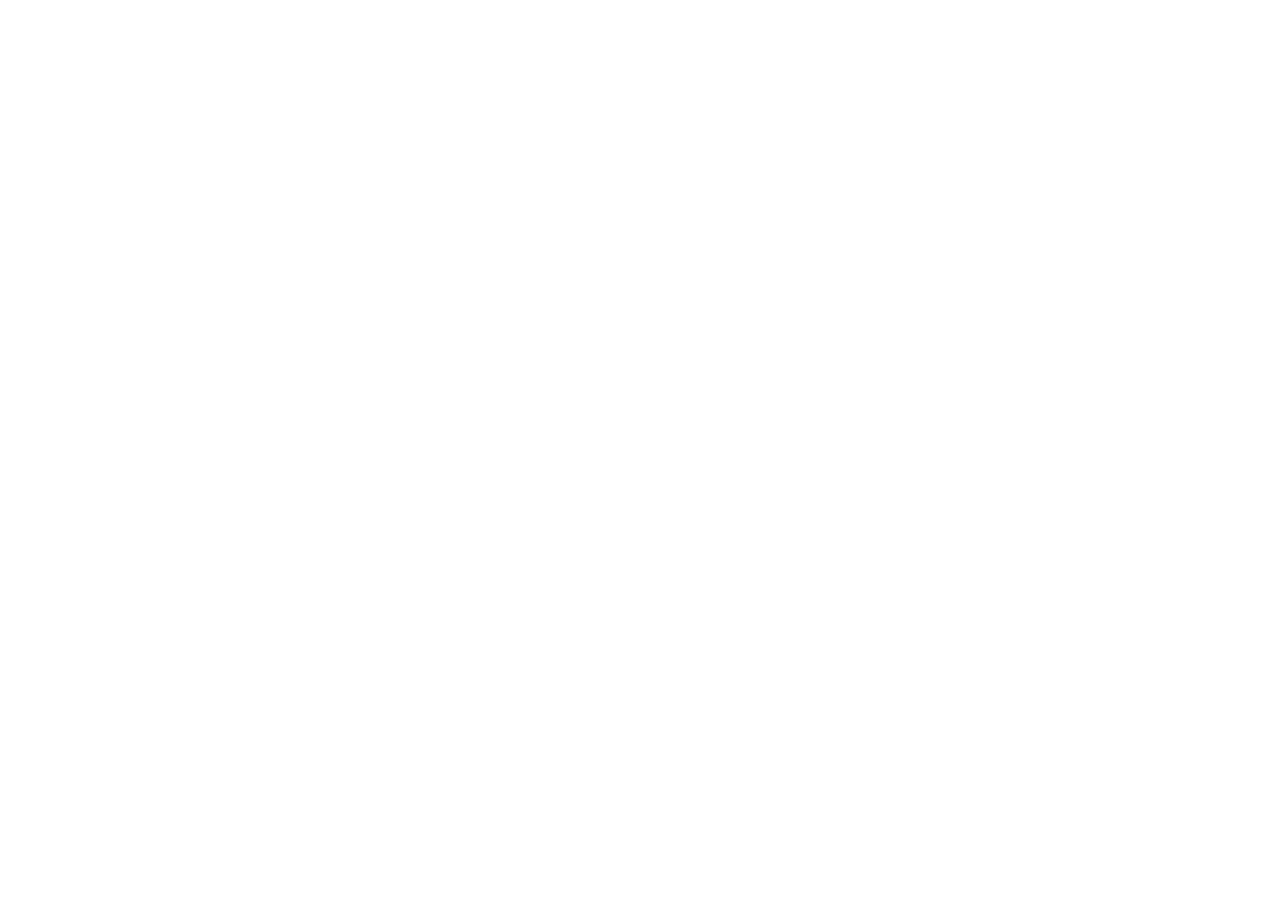
==== index.html @ dbb353a8 "basic setup" ====
<!DOCTYPE html>
<html lang="en">
<head>
    <meta charset="UTF-8">
    <meta http-equiv="X-UA-Compatible" content="IE=edge">
    <meta name="viewport" content="width=device-width, initial-scale=1.0">
    <title>Document</title>
</head>
<body>
    
</body>
</html>
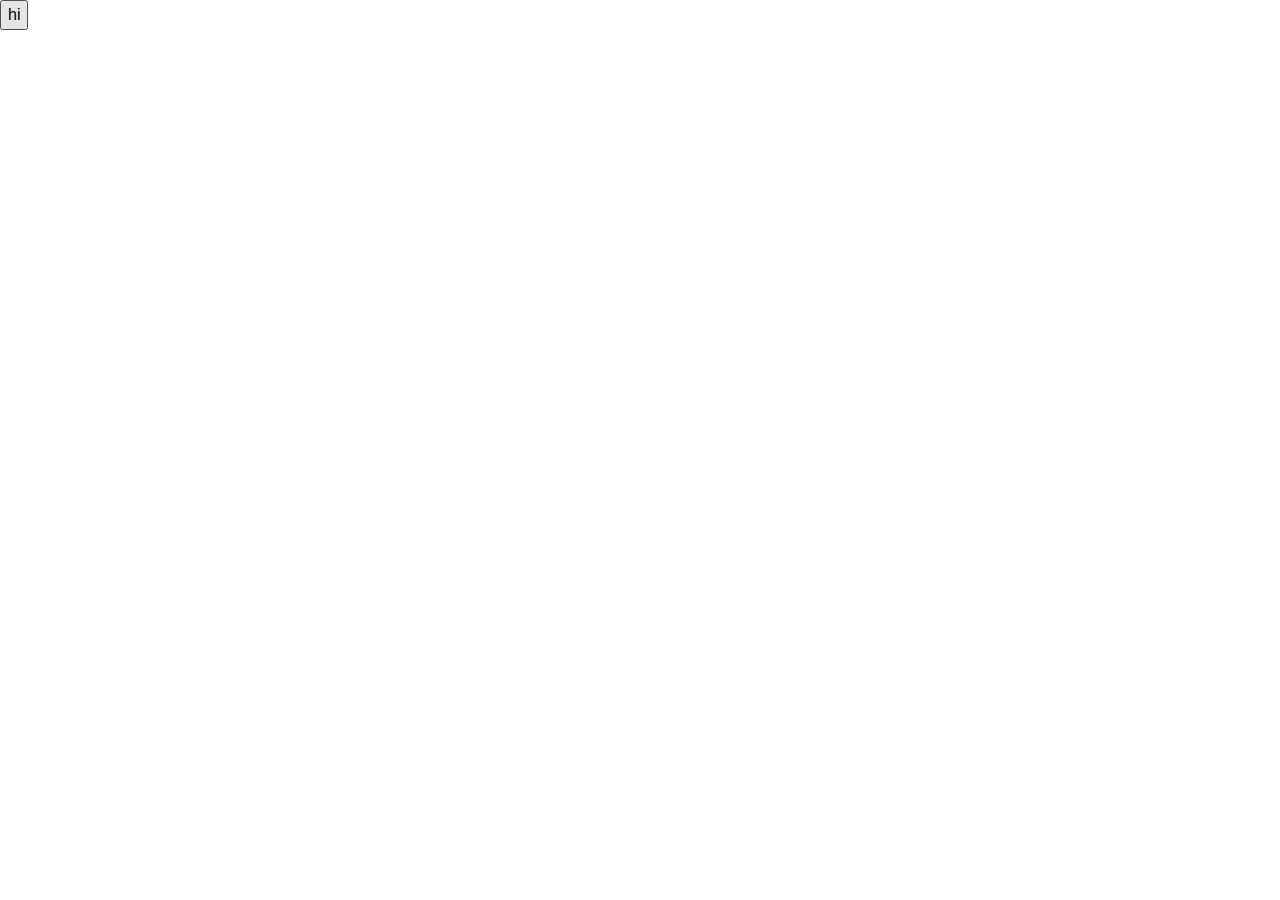
==== commit 20442e19: "css navbar, footer, media queries" ====
--- a/index.html
+++ b/index.html
@@ -1,12 +1,17 @@
 <!DOCTYPE html>
 <html lang="en">
-<head>
-    <meta charset="UTF-8">
-    <meta http-equiv="X-UA-Compatible" content="IE=edge">
-    <meta name="viewport" content="width=device-width, initial-scale=1.0">
-    <title>Document</title>
-</head>
-<body>
-    
-</body>
-</html>+  <head>
+    <meta charset="UTF-8" />
+    <link rel="icon" type="image/svg+xml" href="favicon.svg" />
+    <meta name="viewport" content="width=device-width, initial-scale=1.0" />
+    <link rel="stylesheet" href="style.css">
+    <link rel="stylesheet" href="https://cdnjs.cloudflare.com/ajax/libs/font-awesome/5.13.0/css/all.min.css">
+    <title>Index</title>
+  </head>
+  <body>
+    <nav>
+      <button>hi</button>  
+    </nav>
+    <script type="module" src="/main.js"></script>
+  </body>
+</html>
--- a/style.css
+++ b/style.css
@@ -0,0 +1,267 @@
+/*#region cssreset*/
+*,
+*::before,
+*::after {
+  box-sizing: border-box;
+}
+
+/* Remove default margin */
+body,
+h1,
+h2,
+h3,
+h4,
+p,
+figure,
+blockquote,
+dl,
+dd {
+  margin: 0;
+}
+
+/* Remove list styles on ul, ol elements with a list role, which suggests default styling will be removed */
+ul[role="list"],
+ol[role="list"] {
+  list-style: none;
+}
+
+/* Set core root defaults */
+html:focus-within {
+  scroll-behavior: smooth;
+}
+
+/* Set core body defaults */
+body {
+  min-height: 100vh;
+  text-rendering: optimizeSpeed;
+  line-height: 1.5;
+}
+
+/* A elements that don't have a class get default styles */
+a{
+  text-decoration: none;
+}
+
+/* Make images easier to work with */
+img,
+picture {
+  max-width: 100%;
+  display: block;
+}
+
+/* Inherit fonts for inputs and buttons */
+input,
+button,
+textarea,
+select {
+  font: inherit;
+}
+
+/* Remove all animations and transitions for people that prefer not to see them */
+@media (prefers-reduced-motion: reduce) {
+  html:focus-within {
+   scroll-behavior: auto;
+  }
+  *,
+  *::before,
+  *::after {
+    animation-duration: 0.01ms !important;
+    animation-iteration-count: 1 !important;
+    transition-duration: 0.01ms !important;
+    scroll-behavior: auto !important;
+  }
+}
+/*#endregion cssreset*/
+
+#app {
+  font-family: Avenir, Helvetica, Arial, sans-serif;
+  -webkit-font-smoothing: antialiased;
+  -moz-osx-font-smoothing: grayscale;
+  text-align: center;
+  color: #2c3e50;
+  margin-top: 60px;
+}
+
+/*#region Mobile--------------------------------------------------------------------------------------------------*/
+
+body{
+  font-family: 'Oswald', sans-serif;
+  grid-template-areas: 
+    "navbar"
+    "main"
+    "footer";
+}
+
+/*#region Navbar--------------------------------------------------------------------------------------------------*/
+.navbar{
+  background-color:black;
+  grid-area: navbar;
+  display: flex;
+  justify-content: center;
+  align-items: center;
+  height: 80px;
+  grid-area: navbar;
+}
+
+
+.iconsNav1{
+  display: none;
+  color: aliceblue;
+  font-size: 20px;
+}
+
+
+.logoNav a{
+  display: flex;
+  color: aliceblue;
+  font-size: 25px;
+  text-shadow: 0 0 20px lightseagreen;
+}
+
+
+.iconsNav2{
+  display: none;
+  color: aliceblue;
+}
+
+
+
+/*#endregion Navbar--------------------------------------------------------------------------------------------------*/
+
+/*#region Main----------------------------------------------------------------------------------------------------*/
+
+
+
+
+/*#endregion main--------------------------------------------------------------------------------------------------*/
+
+/*#region Footer--------------------------------------------------------------------------------------------------*/
+
+.floatFooter{
+  position: fixed;
+  bottom: 90px;
+  left: 0;
+  right: 0;
+  height: 80px;
+  background-color: blueviolet;
+  margin: 60px;
+  border-radius: 20px;
+  display: flex;
+  align-items: center;
+  justify-content: center;
+}
+
+.ulIcons{
+  display: flex;
+  gap: 30px;
+  padding: 10px;
+}
+
+.ulIcons a{
+color: aliceblue;
+font-size: 40px;
+}
+
+.footer{
+  position: sticky;
+  text-align: center;
+  background-color: black;
+  color: aliceblue;
+  padding: 20px;
+  grid-area: footer;
+}
+
+.logoFooter{
+  display: none;
+}
+/*#endregion Footer--------------------------------------------------------------------------------------------------*/
+
+/*#endregion Mobile--------------------------------------------------------------------------------------------------*/
+
+
+/*#region Ipad--------------------------------------------------------------------------------------------------*/
+@media (min-width: 768px ){
+  body{
+      grid-template-rows: 120px 1000px 75px;
+      grid-template-areas: 
+          "navbar navbar"
+          "main main"
+          "footer footer";
+      }
+
+
+  }
+/*#endregion Ipad--------------------------------------------------------------------------------------------------*/
+
+
+/*#region Desktop--------------------------------------------------------------------------------------------------*/
+@media (min-width: 992px ){
+  body{
+    grid-template-rows: 120px 1000px 75px;
+    grid-template-areas: 
+    "navbar navbar navbar navbar"
+    "main main main main"
+    "footer footer footer footer";
+    }
+
+    /*----------------------------------NAVBAR----------------------------------*/
+
+    .navbar{
+      display: flex;
+      justify-content: space-between;
+      align-items: center;
+    }
+
+    .iconsNav1{
+      display: flex;
+      color: aliceblue;
+      font-size: 30px;
+    }
+
+    .iconsNav1 a{
+      color: aliceblue;
+    }
+    
+    .iconsNav2{
+      display: flex;
+      color: aliceblue;
+      margin: 30px;
+      font-size: 30px;
+    }
+
+    .iconsNav2 a{
+      color:aliceblue;
+    }
+
+    /*----------------------------------FOOTER----------------------------------*/
+    .floatFooter{
+      display: none;
+    }
+
+    .footer{
+      display: flex;
+      text-align: center;
+      justify-content: space-between;
+      background-color: black;
+      color: aliceblue;
+      padding: 20px;
+      grid-area: footer;
+    }
+    
+    .logoFooter{
+      display: flex;
+      margin: 15px;
+    }
+
+    .logoFooter a{
+      color: aliceblue;
+      text-shadow: 0 0 20px lightseagreen;
+    }
+
+    .namesFooter{
+      display: flex;
+      gap: 10px;
+      margin: 15px;
+    }
+  }
+/*#endregion Desktop--------------------------------------------------------------------------------------------------*/
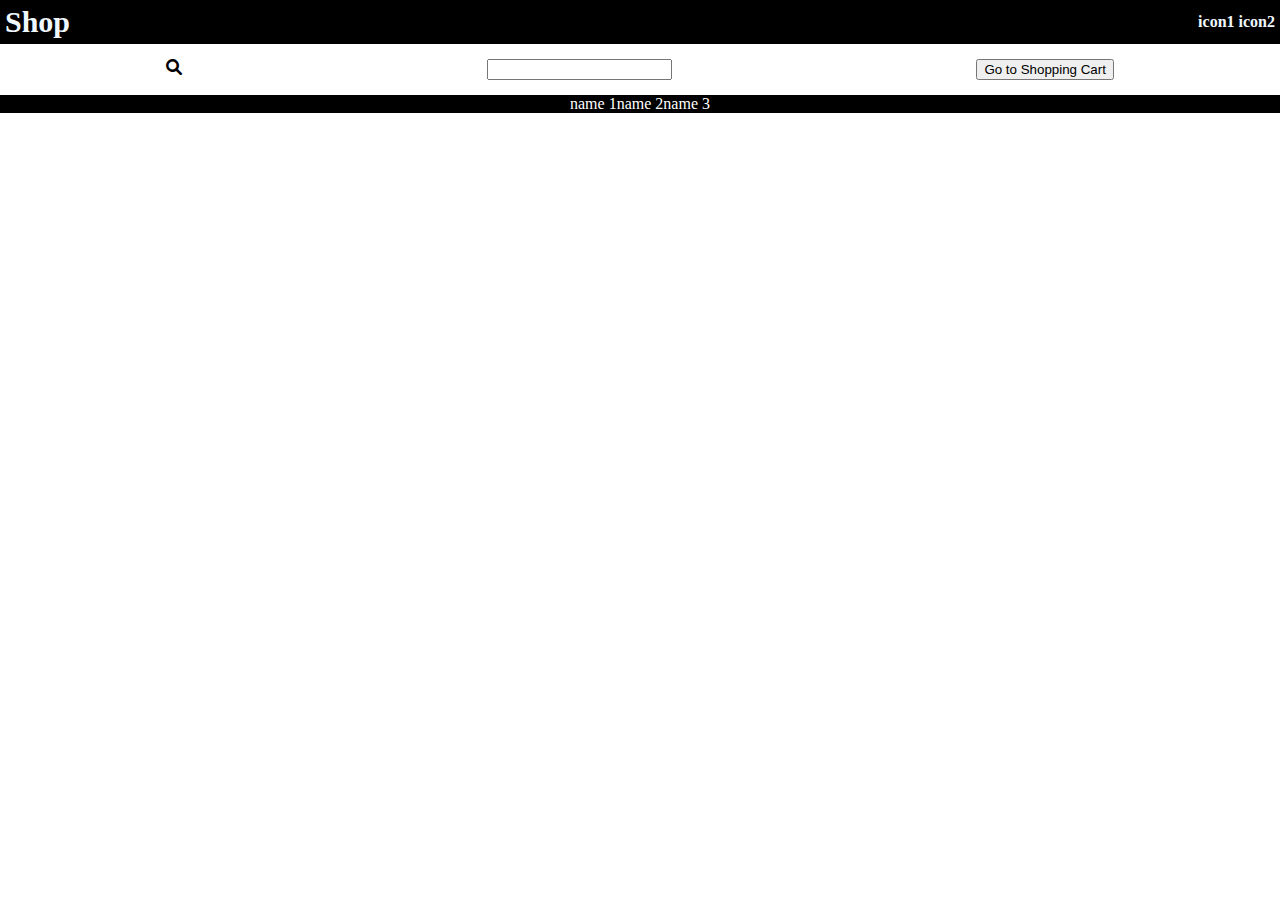
==== commit 5706d87d: "add to cart almost done, changed shop placement and filename" ====
--- a/index.html
+++ b/index.html
@@ -1,17 +1,47 @@
 <!DOCTYPE html>
 <html lang="en">
-  <head>
-    <meta charset="UTF-8" />
-    <link rel="icon" type="image/svg+xml" href="favicon.svg" />
-    <meta name="viewport" content="width=device-width, initial-scale=1.0" />
-    <link rel="stylesheet" href="style.css">
-    <link rel="stylesheet" href="https://cdnjs.cloudflare.com/ajax/libs/font-awesome/5.13.0/css/all.min.css">
-    <title>Index</title>
-  </head>
-  <body>
-    <nav>
-      <button>hi</button>  
-    </nav>
-    <script type="module" src="/main.js"></script>
-  </body>
+<head>
+    <meta charset="UTF-8">
+    <meta http-equiv="X-UA-Compatible" content="IE=edge">
+    <meta name="viewport" content="width=device-width, initial-scale=1.0">
+    <link rel="stylesheet" href="/src/css/shop.css">
+    <link rel="stylesheet" href="https://cdnjs.cloudflare.com/ajax/libs/font-awesome/6.0.0/css/all.min.css">
+    <title>ShoppingCart</title>
+</head>
+<body>
+    <div class="grid-container">
+        <header>
+            <div class="brand">
+                <a href="/#/">Shop</a>
+            </div>
+            <div>
+                <a href="/#/">icon1</a>
+                <a href="/#/">icon2</a>
+            </div>
+            
+        </header>
+        <div class="search-wrapper">
+            <i class="fa-solid fa-magnifying-glass"></i>
+            <input type="search" id="search" data-search>
+            <button>Go to Shopping Cart</button>
+        </div>
+        <div class="product-cards" data-products-card-container></div>
+        <template class ="card-template" data-product-template>
+            <div class = "card">
+                <div class = "image" data-image></div>
+                <div class = "body" data-body></div>
+                <div class = "rating" id="rating" data-rating></div>
+                <div class = "button" data-button>
+                </div>
+            </div>
+        </template>
+        <footer>
+            <div>name 1</div>
+            <div>name 2</div>
+            <div>name 3</div>
+        </footer>
+    </div>
+
+    <script type="module" src="/src/views/store-display.js"></script>
+</body>
 </html>
--- a/src/css/shop.css
+++ b/src/css/shop.css
@@ -0,0 +1,233 @@
+*{
+    box-sizing: border-box;
+}
+
+html{
+    font-size: 62.5%;
+}
+body {
+    height: 100vh;
+    font: 1.6rem Nunito;
+    margin: 0;
+}
+
+a{
+    color: black;
+    text-decoration: none;
+}
+a:hover {
+    color: aqua;
+}
+
+/*.grid-container{
+    display: grid;
+    grid-template-areas: 
+    'header'
+    'main'
+    'footer';
+    grid-template-columns: 1fr;
+    grid-template-rows: 5rem 1fr 5rem;
+    height: 100%;
+}*/
+
+header {
+    grid-area: header;
+    background-color: black;
+    color: antiquewhite;
+    display: flex;
+    justify-content: space-between;
+    align-items: center;
+    padding: 0.5rem;
+}
+
+header a {
+    color: aliceblue;
+    font-weight: bold;
+    text-decoration: none;
+    
+}
+header a:hover {
+    color: aqua;
+}
+.brand a{
+    font-size:3rem;
+}
+
+footer{
+    background-color: black;
+    display: flex;
+    justify-content: center;
+    align-items: center;
+    color: white;
+}
+/*produxts*/
+/*
+.products{
+    display: flex;
+    flex-wrap: wrap;
+    list-style-type: none;
+    padding: 0;
+    margin: 0;
+    justify-content: center;
+}
+.products li{
+    flex: 0 1 30rem;
+    margin: 2rem;
+    margin-bottom: 0;
+    height: 42rem;
+    border-top: 0.2rem black solid;
+}
+
+
+
+.product{
+    display: flex;
+    flex-direction: column;
+    justify-content: space-around;
+    height: 100%;
+}
+
+.product img{
+    justify-items: center;
+    align-items: center;
+    max-height: 26rem;
+    max-width: 22rem;
+    margin-top: 2rem;
+}
+
+.product-title{
+    line-height: 2.2rem;
+}
+.product-category{
+    font-size: 1.2rem;
+    color:#808080;
+}
+
+.product-price{
+    font-size: 2rem;
+}
+
+.components-container{
+    display: flex;
+    justify-content: space-between;
+}
+*/
+.rating input{
+    display: none;
+}
+
+.rating label{
+    color: blueviolet;
+    transition: all 0.2s ease;
+    float: right;
+}
+
+input::not(:checked) ~ label:hover,
+input::not(:checked) ~ label:hover ~ label{
+    color:aqua;
+}
+
+input:checked ~ label{
+    color:aqua;
+}
+
+.search-wrapper{
+    display: grid;
+    grid-auto-flow: column;
+    justify-content: space-around;
+    gap: .25rem;
+    margin: 1.5rem;
+}
+/*
+.product-cards{
+    display:grid;
+    grid-template-columns: repeat(auto-fill, minmax(220px,auto));
+    gap: 1.25rem;
+    margin-top: 1rem;
+}
+
+.card{
+    border: 1px solid black;
+    background-color: white;
+    padding:.5rem ;
+    box-shadow: 0 4px 8px 0 rgba(0,0,0,0.2);
+    transition: 0.3s;
+}
+
+.card:hover {
+    box-shadow: 0 8px 16px 0 rgba(0,0,0,0.2);
+}
+
+.card > header {
+    margin-bottom:.25rem ;
+}
+
+.card > body {
+    font-size: .8rem;
+    
+    
+}
+/* .card > image {
+    justify-self: center;
+    align-items: center;
+    max-height: 26rem;
+    max-width: 22rem;
+    margin-top: 2rem;
+} 
+
+.image{
+    width: 100%;
+    height: 15vw;
+    object-fit: cover;
+}
+*/
+
+
+.product-cards {
+    /*have products take up 90% and center it*/
+    width: 90vw;
+    margin: 0 auto;
+    max-width: 1170px;
+    /*better than grid-template-columns: repeat(4, 1fr);*/
+    display: grid;
+    grid-template-columns: repeat(auto-fit, minmax(300px, 1fr));
+    grid-column-gap: 1.5rem;
+    grid-row-gap: 2rem;
+  }
+  
+  .card {
+    box-shadow: 0 4px 5px 4px rgba(0, 0, 0, 0.3);
+    cursor: pointer;
+  }
+  
+  .image {
+    position: relative;
+    overflow: hidden;
+    cursor: pointer;
+    /* RESPONSIVE BUT SETTING A MAX-HEIGHT */
+    height: 100%;
+    max-height: 300px;
+    object-fit: cover;
+  }
+  
+  .image{
+    display: block;
+    width: 100%;
+    height: 100%;
+    min-height: 15rem;
+    transition: var(--mainTransition);
+    /* USING OBJECT FIT */
+    object-fit: cover;
+    object-position: center center;
+  }
+
+
+
+
+
+
+
+.hide{
+    display: none;
+}
+
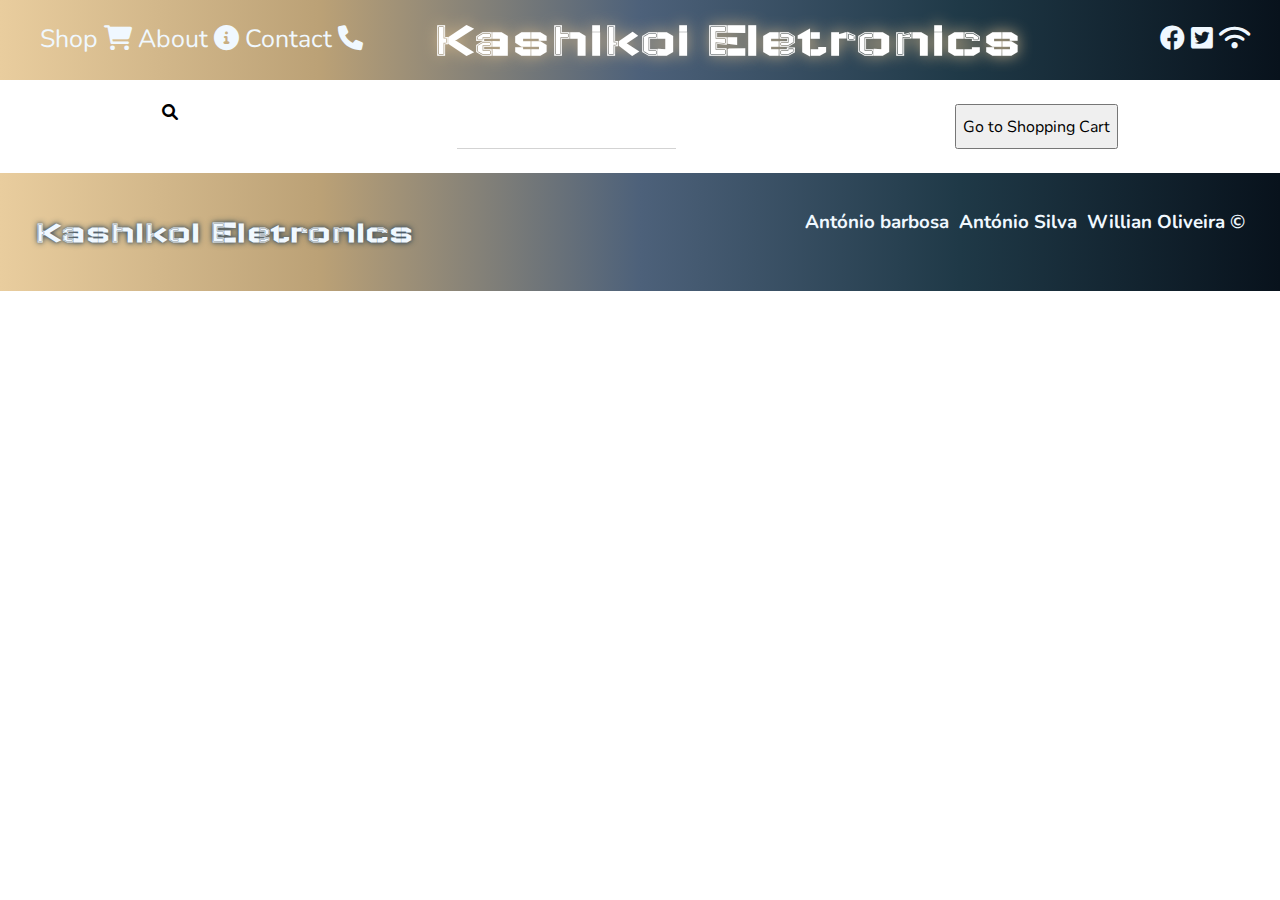
==== commit 50dc64bd: "added css to page, nav &footer, worked on add to shop logic" ====
--- a/index.html
+++ b/index.html
@@ -4,44 +4,75 @@
     <meta charset="UTF-8">
     <meta http-equiv="X-UA-Compatible" content="IE=edge">
     <meta name="viewport" content="width=device-width, initial-scale=1.0">
+    <!-- Google Fonts -->
+    <link rel="preconnect" href="https://fonts.googleapis.com">
+    <link rel="preconnect" href="https://fonts.gstatic.com" crossorigin>
+    <link href="https://fonts.googleapis.com/css2?family=Wallpoet&display=swap" rel="stylesheet"> 
+
+    <link rel="preconnect" href="https://fonts.googleapis.com">
+    <link rel="preconnect" href="https://fonts.gstatic.com" crossorigin>
+    <link href="https://fonts.googleapis.com/css2?family=Nunito:wght@300&family=Wallpoet&display=swap" rel="stylesheet"> 
+
     <link rel="stylesheet" href="/src/css/shop.css">
+    <link rel="stylesheet" href="style.css">
     <link rel="stylesheet" href="https://cdnjs.cloudflare.com/ajax/libs/font-awesome/6.0.0/css/all.min.css">
     <title>ShoppingCart</title>
 </head>
 <body>
     <div class="grid-container">
-        <header>
-            <div class="brand">
-                <a href="/#/">Shop</a>
+        <nav class="navbar">
+
+            <div class="iconsNav1">
+                <ul>
+                    <a href="shop.html">Shop <i class="fa-solid fa-cart-shopping"></i></a>
+                    <a href="about.html">About <i class="fa-solid fa-circle-info"></i></a>
+                    <a href="form.html">Contact <i class="fa-solid fa-phone"></i></a>
+                </ul>
             </div>
-            <div>
-                <a href="/#/">icon1</a>
-                <a href="/#/">icon2</a>
+    
+            <div class="logoNav">
+                <a href="shop.html"><h1>Kashikoi Eletronics</h1></a>
             </div>
-            
-        </header>
+    
+            <div class="iconsNav2">
+                <ul>
+                    <a href="https://www.facebook.com/" target="_blank"><i class="fa-brands fa-facebook"></i></a>
+                    <a href="https://twitter.com" target="_blank"><i class="fa-brands fa-twitter-square"></i></a>
+                    <a href="https://elgoog.im/google-mirror/" target="_blank"><i class="fas fa-wifi"></i></a>
+                </ul>
+            </div>
+        </nav>
         <div class="search-wrapper">
             <i class="fa-solid fa-magnifying-glass"></i>
             <input type="search" id="search" data-search>
-            <button>Go to Shopping Cart</button>
+            <button id="go-to-cart">Go to Shopping Cart</button>
         </div>
-        <div class="product-cards" data-products-card-container></div>
-        <template class ="card-template" data-product-template>
-            <div class = "card">
-                <div class = "image" data-image></div>
-                <div class = "body" data-body></div>
-                <div class = "rating" id="rating" data-rating></div>
-                <div class = "button" data-button>
-                </div>
+        <div class = "products-list">
+            <div class = "products">
             </div>
-        </template>
-        <footer>
-            <div>name 1</div>
-            <div>name 2</div>
-            <div>name 3</div>
-        </footer>
+        </div>
+        <section class="floatFooter">
+            <ul class="ulIcons">
+                <a href="shop.html"><i class="fa-solid fa-cart-shopping"></i></a>
+                <a href="about.html"><i class="fa-solid fa-circle-info"></i></a>
+                <a href="contact.html"><i class="fa-solid fa-phone"></i></a>
+            </ul>
+    </section>
+
+
+    <footer class="footer">
+        <div class="logoFooter">
+            <a href="shop.html"><h1>Kashikoi Eletronics</h1></a>
+        </div>
+
+        <div class="namesFooter">
+                <h3>António barbosa</h3>
+                <h3>António Silva</h3>
+                <h3>Willian Oliveira ©</h3>
+        </div>
+    </footer>
     </div>
 
-    <script type="module" src="/src/views/store-display.js"></script>
+    <script type="module" src="/src/views/app.js"></script>
 </body>
 </html>
--- a/src/css/shop.css
+++ b/src/css/shop.css
@@ -1,15 +1,5 @@
-*{
-    box-sizing: border-box;
-}
 
-html{
-    font-size: 62.5%;
-}
-body {
-    height: 100vh;
-    font: 1.6rem Nunito;
-    margin: 0;
-}
+
 
 a{
     color: black;
@@ -19,88 +9,9 @@
     color: aqua;
 }
 
-/*.grid-container{
-    display: grid;
-    grid-template-areas: 
-    'header'
-    'main'
-    'footer';
-    grid-template-columns: 1fr;
-    grid-template-rows: 5rem 1fr 5rem;
-    height: 100%;
-}*/
-
-header {
-    grid-area: header;
-    background-color: black;
-    color: antiquewhite;
-    display: flex;
-    justify-content: space-between;
-    align-items: center;
-    padding: 0.5rem;
-}
-
-header a {
-    color: aliceblue;
-    font-weight: bold;
-    text-decoration: none;
-    
-}
-header a:hover {
-    color: aqua;
-}
-.brand a{
-    font-size:3rem;
-}
-
-footer{
-    background-color: black;
-    display: flex;
-    justify-content: center;
-    align-items: center;
-    color: white;
-}
 /*produxts*/
-/*
-.products{
-    display: flex;
-    flex-wrap: wrap;
-    list-style-type: none;
-    padding: 0;
-    margin: 0;
-    justify-content: center;
-}
-.products li{
-    flex: 0 1 30rem;
-    margin: 2rem;
-    margin-bottom: 0;
-    height: 42rem;
-    border-top: 0.2rem black solid;
-}
-
-
-
-.product{
-    display: flex;
-    flex-direction: column;
-    justify-content: space-around;
-    height: 100%;
-}
-
-.product img{
-    justify-items: center;
-    align-items: center;
-    max-height: 26rem;
-    max-width: 22rem;
-    margin-top: 2rem;
-}
-
 .product-title{
     line-height: 2.2rem;
-}
-.product-category{
-    font-size: 1.2rem;
-    color:#808080;
 }
 
 .product-price{
@@ -111,16 +22,21 @@
     display: flex;
     justify-content: space-between;
 }
-*/
 .rating input{
     display: none;
 }
 
 .rating label{
+    display: flex;
     color: blueviolet;
     transition: all 0.2s ease;
     float: right;
 }
+
+.rating{
+    display: flex;
+}
+
 
 input::not(:checked) ~ label:hover,
 input::not(:checked) ~ label:hover ~ label{
@@ -138,94 +54,41 @@
     gap: .25rem;
     margin: 1.5rem;
 }
-/*
-.product-cards{
-    display:grid;
-    grid-template-columns: repeat(auto-fill, minmax(220px,auto));
+
+.products{
+    display:flex;
+    flex-direction: row;
+    flex-flow:wrap;
+    /* grid-template-columns: repeat(auto-fill, minmax(220px,auto)); */
     gap: 1.25rem;
     margin-top: 1rem;
+
 }
 
-.card{
+.product{
+    display: flex;
+    flex-direction: column;
     border: 1px solid black;
     background-color: white;
     padding:.5rem ;
-    box-shadow: 0 4px 8px 0 rgba(0,0,0,0.2);
     transition: 0.3s;
+    width: 350px;
+    height: 400px;
+    justify-content: space-between;
 }
 
-.card:hover {
+.product:hover {
     box-shadow: 0 8px 16px 0 rgba(0,0,0,0.2);
 }
 
-.card > header {
-    margin-bottom:.25rem ;
-}
-
-.card > body {
-    font-size: .8rem;
-    
-    
-}
-/* .card > image {
-    justify-self: center;
-    align-items: center;
-    max-height: 26rem;
-    max-width: 22rem;
-    margin-top: 2rem;
-} 
-
-.image{
+#image{
     width: 100%;
     height: 15vw;
-    object-fit: cover;
+    max-width: 150px;
+
+    object-fit: contain;
+
 }
-*/
-
-
-.product-cards {
-    /*have products take up 90% and center it*/
-    width: 90vw;
-    margin: 0 auto;
-    max-width: 1170px;
-    /*better than grid-template-columns: repeat(4, 1fr);*/
-    display: grid;
-    grid-template-columns: repeat(auto-fit, minmax(300px, 1fr));
-    grid-column-gap: 1.5rem;
-    grid-row-gap: 2rem;
-  }
-  
-  .card {
-    box-shadow: 0 4px 5px 4px rgba(0, 0, 0, 0.3);
-    cursor: pointer;
-  }
-  
-  .image {
-    position: relative;
-    overflow: hidden;
-    cursor: pointer;
-    /* RESPONSIVE BUT SETTING A MAX-HEIGHT */
-    height: 100%;
-    max-height: 300px;
-    object-fit: cover;
-  }
-  
-  .image{
-    display: block;
-    width: 100%;
-    height: 100%;
-    min-height: 15rem;
-    transition: var(--mainTransition);
-    /* USING OBJECT FIT */
-    object-fit: cover;
-    object-position: center center;
-  }
-
-
-
-
-
-
 
 .hide{
     display: none;
--- a/style.css
+++ b/style.css
@@ -0,0 +1,492 @@
+/*#region cssreset*/
+*,
+*::before,
+*::after {
+  box-sizing: border-box;
+}
+
+/* Remove default margin */
+body,
+h1,
+h2,
+h3,
+h4,
+p,
+figure,
+blockquote,
+dl,
+dd {
+  margin: 0;
+}
+
+/* Remove list styles on ul, ol elements with a list role, which suggests default styling will be removed */
+ul[role="list"],
+ol[role="list"] {
+  list-style: none;
+}
+
+/* Set core root defaults */
+html:focus-within {
+  scroll-behavior: smooth;
+}
+
+/* Set core body defaults */
+body {
+  min-height: 100vh;
+  text-rendering: optimizeSpeed;
+  line-height: 1.5;
+}
+
+/* A elements that don't have a class get default styles */
+a{
+  text-decoration: none;
+}
+
+/* Make images easier to work with */
+img,
+picture {
+  max-width: 100%;
+  display: block;
+}
+
+/* Inherit fonts for inputs and buttons */
+input,
+button,
+textarea,
+select {
+  font: inherit;
+}
+
+/*#endregion cssreset*/
+
+#app {
+  font-family: Avenir, Helvetica, Arial, sans-serif;
+  -webkit-font-smoothing: antialiased;
+  -moz-osx-font-smoothing: grayscale;
+  text-align: center;
+  color: #2c3e50;
+  margin-top: 60px;
+}
+
+/*#region Mobile--------------------------------------------------------------------------------------------------*/
+
+body{
+  font-family: 'Nunito', sans-serif;
+  grid-template-areas: 
+    "navbar"
+    "main"
+    "footer";
+}
+
+/*#region Navbar--------------------------------------------------------------------------------------------------*/
+.navbar{
+  /* background-color:#08121C; */
+  background: linear-gradient(to right, #E9CD9E,#BBA176,#4D617A,#1F3947, #08121C);
+  grid-area: navbar;
+  display: flex;
+  justify-content: center;
+  align-items: center;
+  height: 80px;
+  grid-area: navbar;
+}
+
+
+.iconsNav1{
+  display: none;
+  color: white;
+  font-size: 20px;
+}
+
+
+.logoNav a{
+  display: flex;
+  text-align: center;
+  color: white;
+  font-size: 25px;
+  text-shadow: 0 0 15px #D0B58A;
+  font-family: 'Wallpoet', cursive;
+  margin-top: 5%;
+}
+
+
+.iconsNav2{
+  display: none;
+  color: white;
+}
+
+
+
+/*#endregion Navbar--------------------------------------------------------------------------------------------------*/
+
+/*#region Main----------------------------------------------------------------------------------------------------*/
+
+
+  /*---------------------------------------------------DIV SHOW-------------------------------------------------*/
+  .show{
+  background-image: url("/src/imgs/showImg.jpg");
+  background-size: cover;
+  height: 100vh;
+  display: flex;
+  justify-content: center;
+  }
+
+  .phrases {
+  margin: 50px;
+  position:relative;
+  color: rgb(255, 255, 255);
+  font-size: 4em;
+  filter: contrast(15);
+  }
+
+  .phrase {
+  position: absolute;
+  top: 50%;
+  left: 50%;
+  transform: translate(-50%, -50%);
+  animation: switch 8s infinite ease-in-out;
+  min-width: 100%;
+  margin: auto;
+  }
+
+  .phrase:nth-child(1) {
+  animation-delay: 5s;
+  }
+
+  .phrase:nth-child(2) {
+  animation-delay: 8s;
+  }
+
+  .phrase:nth-child(3) {
+  animation-delay: 11s;
+  }
+
+  @keyframes switch {
+    0%,
+    5%,
+    100% {
+    filter: blur(0px);
+    opacity: 1;
+    }
+
+    50%,
+    80% {
+    filter: blur(180px);
+    opacity: 0;
+    }
+  }
+
+  /*---------------------------------------------------DIV CONTACT-------------------------------------------------*/
+
+  #contact{
+    background-color: #08121C;
+    display: flex;
+    flex-direction: column;
+    align-items: center;
+  }
+
+  .h1{
+    color: white;
+    padding: 30px;
+  }
+
+  .formMap{
+    padding: 60px;
+    display: flex;
+    gap: 10px;
+    align-items: center;
+    justify-content: center;
+    flex-direction: column;
+    width: 100%;
+  }
+
+  form{
+    width: 100%;
+    background: white;
+    border-radius: 3px;
+    padding: 20px;
+  }
+
+  #map {
+    width: 100%;
+    height: 550px;
+    border-radius: 3px;
+  }
+
+  label{
+    display: block;
+    margin: 20px;
+  }
+
+  .submitButton{
+    border-radius: 5px;
+  }
+  input, textarea{
+    width: 100%;
+    padding: 10px;
+    box-sizing: border-box;
+    outline: none;
+    resize: none;
+    border: none;
+    border-bottom: 1px solid #d3d3d3;
+  }
+
+  input[type="text"]:focus, textarea:focus{
+    border-bottom: 2px solid #D0B58A;
+  }
+
+  textarea::-webkit-scrollbar{
+    width: 4px;
+  }
+
+  textarea::-webkit-scrollbar-thumb{
+    background-color: #D0B58A;
+  }
+
+  .error{
+    color: red;
+  }
+
+  .error-border{
+    border-bottom: 1px solid red;
+  }
+
+  #success{
+    color: #D0B58A;
+  }
+
+  /*---------------------------------------------------DIV SUPPORT-----------------------------------------------*/
+
+    .support{
+      background-image: url("/src/imgs/support-img.jpg");
+      background-size: cover;
+    }
+
+    .support h1{
+      color: white;
+      padding: 50px;
+      text-align: center;
+    }
+
+    .supportCards{
+      display: flex;
+      flex-direction: column;
+      align-items: center;
+      text-align: center;
+      width: 100%;
+      gap: 50px;
+      padding-bottom: 110px;
+    }
+
+    .card{
+      display: flex;
+      flex-direction: column;
+      padding: 10px;
+      border-radius: 10px;
+      max-width: 80%;
+      background:rgba(255, 255, 255, 0.637);
+      
+    }
+    
+    .cardTop{
+      border-radius: 10px;
+      background: linear-gradient(to right, #E9CD9E,#BBA176,#4D617A,#1F3947, #08121C);
+    }
+
+    .cardTop img{
+      border-radius: 50%;
+      border: 5px solid white;
+      margin: 6px;
+    }
+
+    .cardTop h3{
+      margin: 10px;
+      color: white;
+    }
+
+    .cardInfo h4{
+      margin: 20px;
+    }
+
+    .cardInfo p{
+      margin: 20px;
+    }
+/*#endregion main--------------------------------------------------------------------------------------------------*/
+
+/*#region Footer--------------------------------------------------------------------------------------------------*/
+
+.floatFooter{
+  position: fixed;
+  bottom: 90px;
+  left: 0;
+  right: 0;
+  height: 80px;
+  background-color: #D0B58A;
+  margin: 60px;
+  border-radius: 20px;
+  display: flex;
+  align-items: center;
+  justify-content: center;
+}
+
+.ulIcons{
+  display: flex;
+  gap: 30px;
+  padding: 10px;
+}
+
+.ulIcons a{
+color: aliceblue;
+font-size: 40px;
+}
+
+.footer{
+  position: sticky;
+  text-align: center;
+  background: linear-gradient(to right, #E9CD9E,#BBA176,#4D617A,#1F3947, #08121C);
+  /* background-color: #08121C; */
+  color: aliceblue;
+  padding: 20px;
+  grid-area: footer;
+}
+
+.logoFooter{
+  font-family: 'Wallpoet', cursive;
+  display: none;
+}
+/*#endregion Footer--------------------------------------------------------------------------------------------------*/
+
+/*#endregion Mobile--------------------------------------------------------------------------------------------------*/
+
+
+/*#region Ipad--------------------------------------------------------------------------------------------------*/
+@media (min-width: 768px ){
+  body{
+      grid-template-rows: 120px 1000px 75px;
+      grid-template-areas: 
+          "navbar navbar"
+          "main main"
+          "footer footer";
+      }
+
+
+  }
+/*#endregion Ipad--------------------------------------------------------------------------------------------------*/
+
+
+/*#region Desktop--------------------------------------------------------------------------------------------------*/
+@media (min-width: 992px ){
+  body{
+    grid-template-rows: 120px 1000px 75px;
+    grid-template-areas: 
+    "navbar navbar navbar navbar"
+    "main main main main"
+    "footer footer footer footer";
+    }
+
+    /*----------------------------------NAVBAR----------------------------------*/
+
+    .navbar{
+      display: flex;
+      justify-content: space-between;
+    }
+
+    .iconsNav1{
+      display: flex;
+      color: aliceblue;
+      font-size: 25px;
+    }
+
+    .iconsNav1 a{
+      color: aliceblue;
+    }
+
+    .logoNav a{
+      margin-top: 0;
+    }
+    
+    .iconsNav2{
+      display: flex;
+      color: aliceblue;
+      margin: 30px;
+      font-size: 25px;
+    }
+
+    .iconsNav2 a{
+      color:aliceblue;
+    }
+
+    /*-----------------------------------MAIN-----------------------------------*/
+
+    .show{
+      background-image: url("/src/imgs/showImg.jpg");
+      background-size: cover;
+      height: 100vh;
+      display: flex;
+      flex-direction: column;
+    }
+
+    .formMap{
+      flex-direction: row;
+      max-width: 1200px;
+    }
+
+     /*---------------------------------------------------DIV SUPPORT-----------------------------------------------*/
+
+
+    .supportCards{
+      display: flex;
+      width: 100%;
+      flex-direction: row;
+      justify-content: center;
+      gap: 10px;
+      padding-bottom: 0;
+    }
+
+    .card{
+      margin: 70px;
+      width: 550px;
+      height: 550px;
+    }
+
+    /*----------------------------------FOOTER----------------------------------*/
+    .floatFooter{
+      display: none;
+    }
+
+    .footer{
+      display: flex;
+      text-align: center;
+      justify-content: space-between;
+    }
+    
+    .logoFooter{
+      display: flex;
+      margin: 15px;
+    }
+
+    .logoFooter a{
+      color: aliceblue;
+      text-shadow: 0 0 3px #4D617A, 0 0 6px #1F3947;
+    }
+
+    .namesFooter{
+      display: flex;
+      gap: 10px;
+      margin: 15px;
+    }
+  }
+/*#endregion Desktop--------------------------------------------------------------------------------------------------*/
+
+/* .popupAlert{
+  width: 400px;
+  background-color: #fff;
+  border-radius: 6px;
+  position: absolute;
+  top: 0%;
+  left: 50%;
+  transform: translate(-50%, -50%) scale(0.1);
+  text-align: center;
+  padding: 0 30px 30px;
+  color: #333;
+  visibility: hidden;
+} */